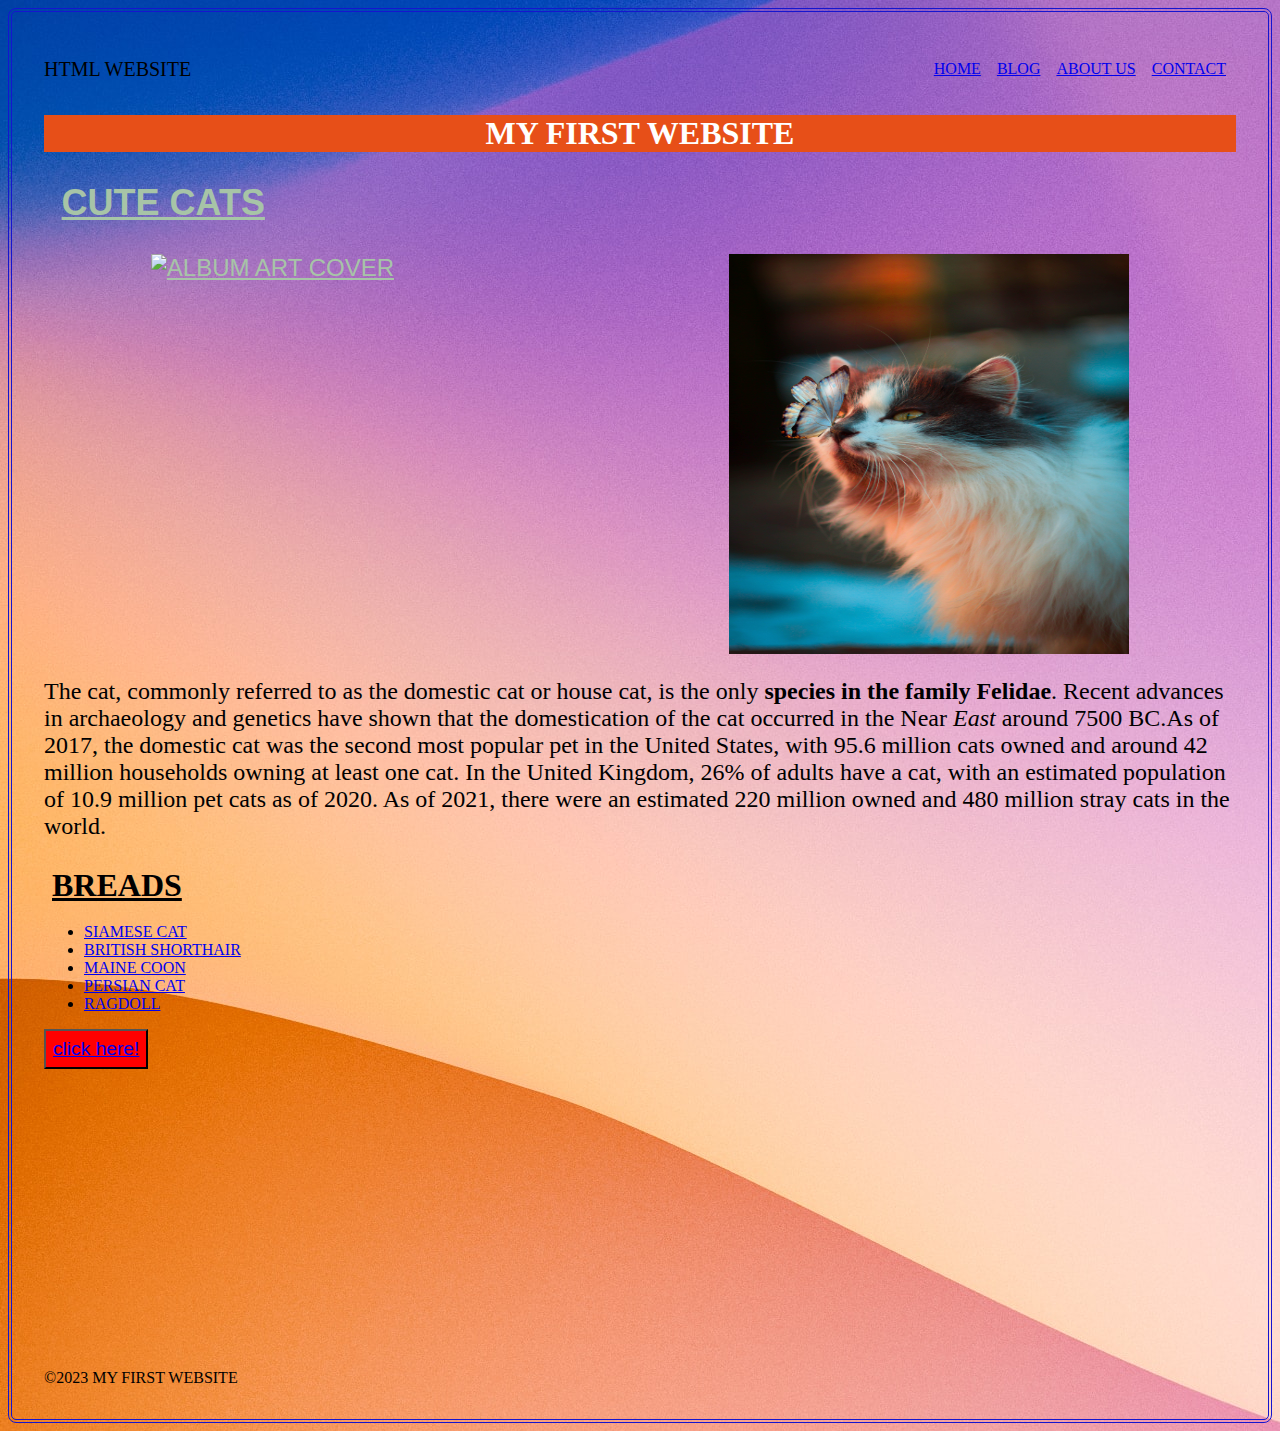
==== index.html @ cac73653 "second commit project" ====
<!DOCTYPE html>
<html lang="en">


   <head>
      <meta charset="UTF-8">
      <meta name="viewport" content="width=device-width, initial-scale=1.0">
      <title>HTML WEBSITE</title>
      <link rel="stylesheet" type="text/css" href="styles.css"/> 
      <script src="main.js"></script>
   </head>
   <body class="bodySection">
      <div></div>
      <div class="navbar">
         <div class="brand">
            <a href="#" class="logo">HTML WEBSITE</a>
         </div>

         <ul class="nav">
            <li class="nav-item"><a href="#">home</a></li>
            <li class="nav-item"><a href="./blog.html">blog</a></li>
            <li class="nav-item"><a href="./About us/about us.html ">about us</a></li>
            <li class="nav-item"><a href="./contact/contact.html">contact</a></li>
         </ul>

      </div>

      <h1 >
         <div id="header" style="background-color: rgb(231, 79, 24); color: #fff;" style="grid-column: auto;">
            My first website</span></first>
         </div>
      </h1>

      <div id="catDiv">
         <h2 style="font-family: 'Arial Narrow', Arial;">Cute Cats 
         </h2>

         
         <div class="img">
            <img src="./assets/amber-kipp-75715CVEJhI-unsplash.jpg" height="400" width="400" alt="album art cover">

            <img src="./assets/karina-vorozheeva-rW-I87aPY5Y-unsplash.jpg" height="400" width="400">
         </div>
      </div>

      <section class="paragraph">  
         <p><span style="position: relative;"  style="padding-block: 1%;">
            The cat, commonly referred to as the domestic 
            cat or house cat, is the only<strong>
            species in the family Felidae</strong>.
           
            Recent advances in archaeology
            and genetics have shown
            that the domestication of the cat occurred
            in the Near<i> East</i> around 7500 BC.As of 2017, the domestic cat was the second most popular pet in the United States, with 95.6 million cats owned and around 42 million households owning at least one cat. In the United Kingdom, 26% of adults have a cat, with an estimated population of 10.9 million pet cats as of 2020. As of 2021, there were an estimated 220 million owned and 480 million stray cats in the world.</span>
         </p>
      </section>
      <h1 id="h1"><span style="display: block=6.9;"> Breads</span>
      </h1>
      <ul id="lnk">
         <li><a href="https://www.Siamese cat.com ">
            Siamese cat
            </a>
         </li>
         <li><a href="https://www.British Shorthair.com">British Shorthair</a></li>
         <li><a href="https://www.Maine Coon.com">Maine Coon</a></li>
         <li><a href="https://www.Persian cat.com">Persian cat</a></li>
         <Li><a href="https://www.Ragdoll.com">Ragdoll</a></Li>
      </ul>
      <button class="button"><a href="https://www.icycode.io">click here!</a></button>
      <div style="margin-top: 300px;"></div>
      <footer>
         &COPY;2023 my first website
      </footer>
   </body>
</html>
---- styles.css ----
.bodySection{
    background: linear-gradient(to right #ff7e5f, #feb47b );
    border: 0.25rem rgb(21, 21, 207) double;
    border-radius: 0.5rem;
    padding: 2rem;
    lighting-color: rgb(30, 30, 160);
    background-image: url('assets/milad.jpg');
    text-transform: uppercase;
    box-sizing: inherit;
}

.navbar {
    display: flex;
    align-content: center;
    justify-content: space-between;
}

.brand {
    display: flex;
    align-items: center;
}

.brand .logo {
    font-size: 20px;
    font-weight: 500;
    color: black;
    text-decoration: none;
}

.nav {
    display: flex;
    justify-content: center;
    padding-right: 10px;
    list-style: none;
}

.nav .nav-item {
    padding-left: 16px;
}

#catDiv{
    font-family: 'Franklin Gothic Medium', 'Arial Narrow', Arial, sans-serif;
    font-size: x-large;
    -ms-text-combine-horizontal: all;
    color: rgb(167, 196, 167);
    text-decoration: underline;
    margin: 1rem;
    padding: .0.1rem;
    text-align: left;
    border-image: fill;
    border-image-outset: 7px;
}

.img {
    width: 100%;
    display: flex;
    justify-content: space-around;
    
} 

.button{
    font-size: larger;
    padding-bottom: 2%;
    background-color: red;
    padding: 7px;
}


#header{
    font-family: serif Arial, Helvetica, sans-serif;
    font-weight: 40000;
    font-size: xx-large;
    text-align: center;text-size-adjust: 32;
}


.paragraph{
    text-align: left;
    text-size-adjust: 128;
    text-decoration: black;
    text-overflow: inherit;
    font-size: x-large;
    text-wrap: 8;
    text-transform: none;
    page-break-after: always;
}

#h1{
    text-decoration: underline;
    margin: 5px;
    padding: 3px;
}



#lnk{
    border-spacing: 0.5px;
    text-align: inherit;
    font-weight: 400;
    text-size-adjust: 48;
}

.flex-container{
    background-color: color-mix(in hwb increasing hue, color percentage, color percentage);
    margin: 10px;
    padding: 20px;
    font-size: 30px;
    flex-direction: row;
    gap: 20px;
    -ms-text-size-adjust: auto;
    font-family: serif;
    text-align: left;
    display: flex;
    justify-content: flex-end;
    background-color: #ff7e5f, #feb47b ;
 background: linear-gradient(to right );
 resize: both;
 
}
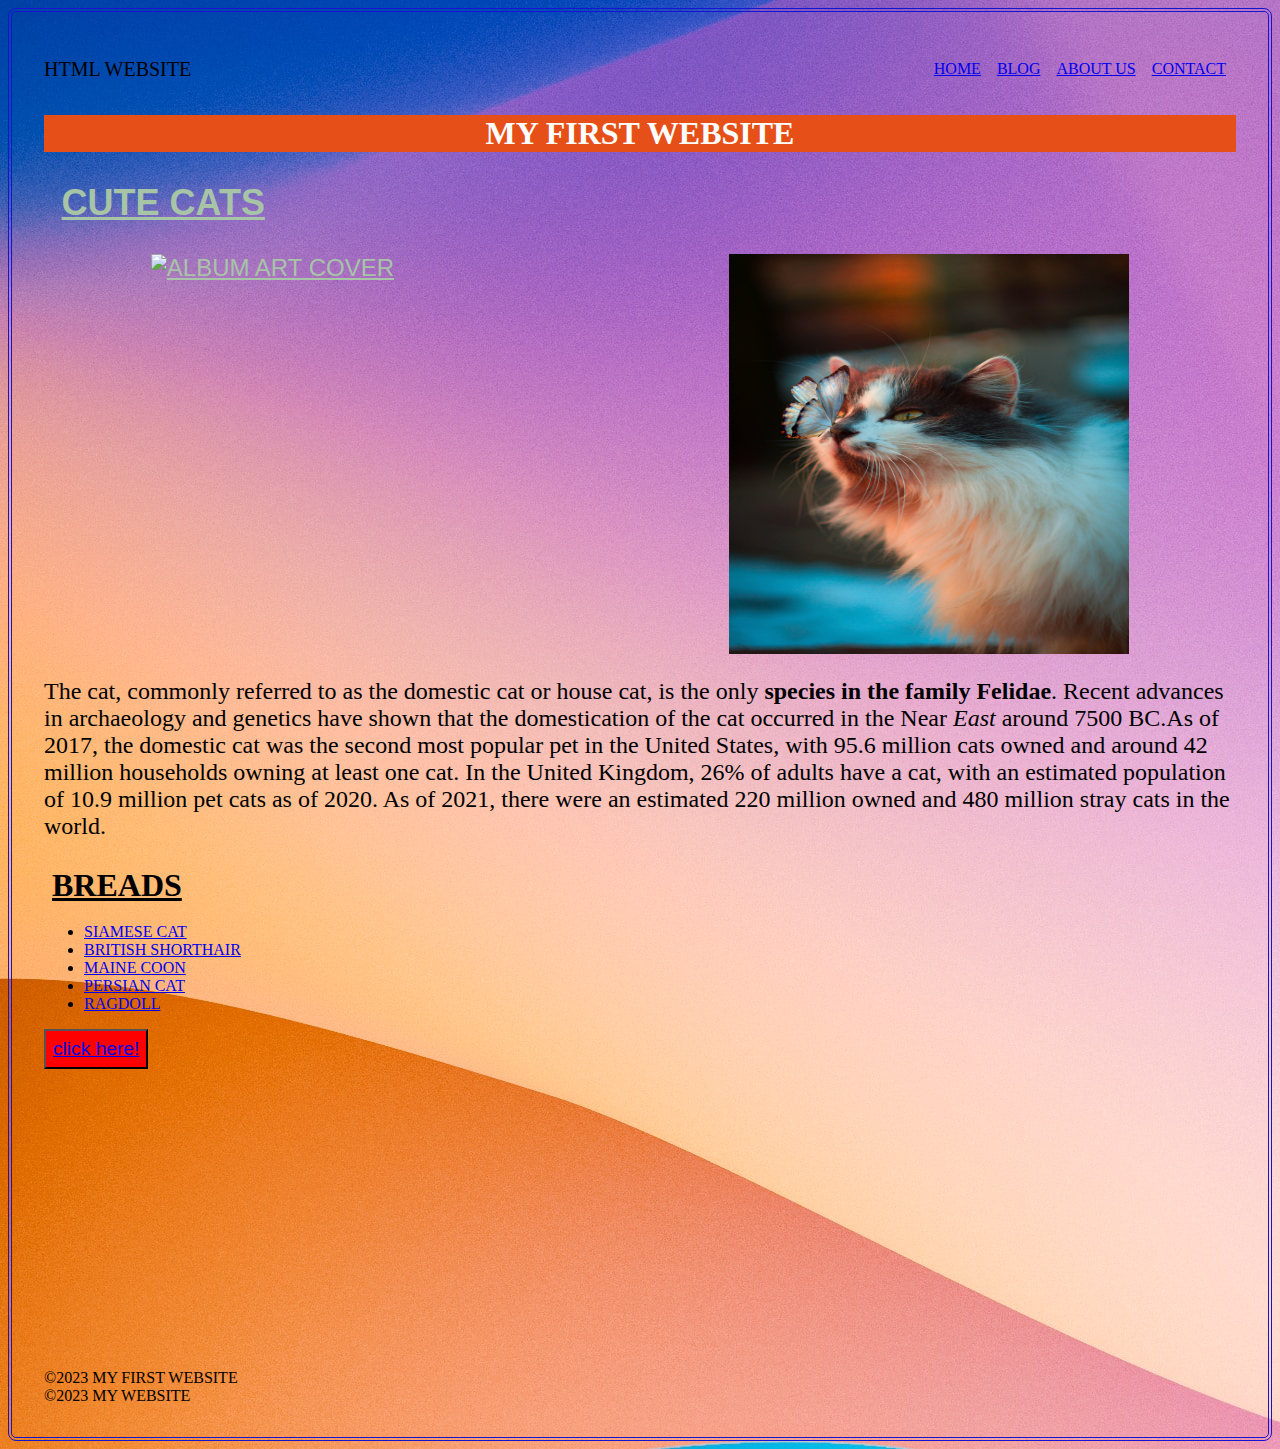
==== commit f1631306: "third commit" ====
--- a/index.html
+++ b/index.html
@@ -72,5 +72,8 @@
       <footer>
          &COPY;2023 my first website
       </footer>
+      <footer>
+         &COPY;2023 my  website
+      </footer>
    </body>
 </html>